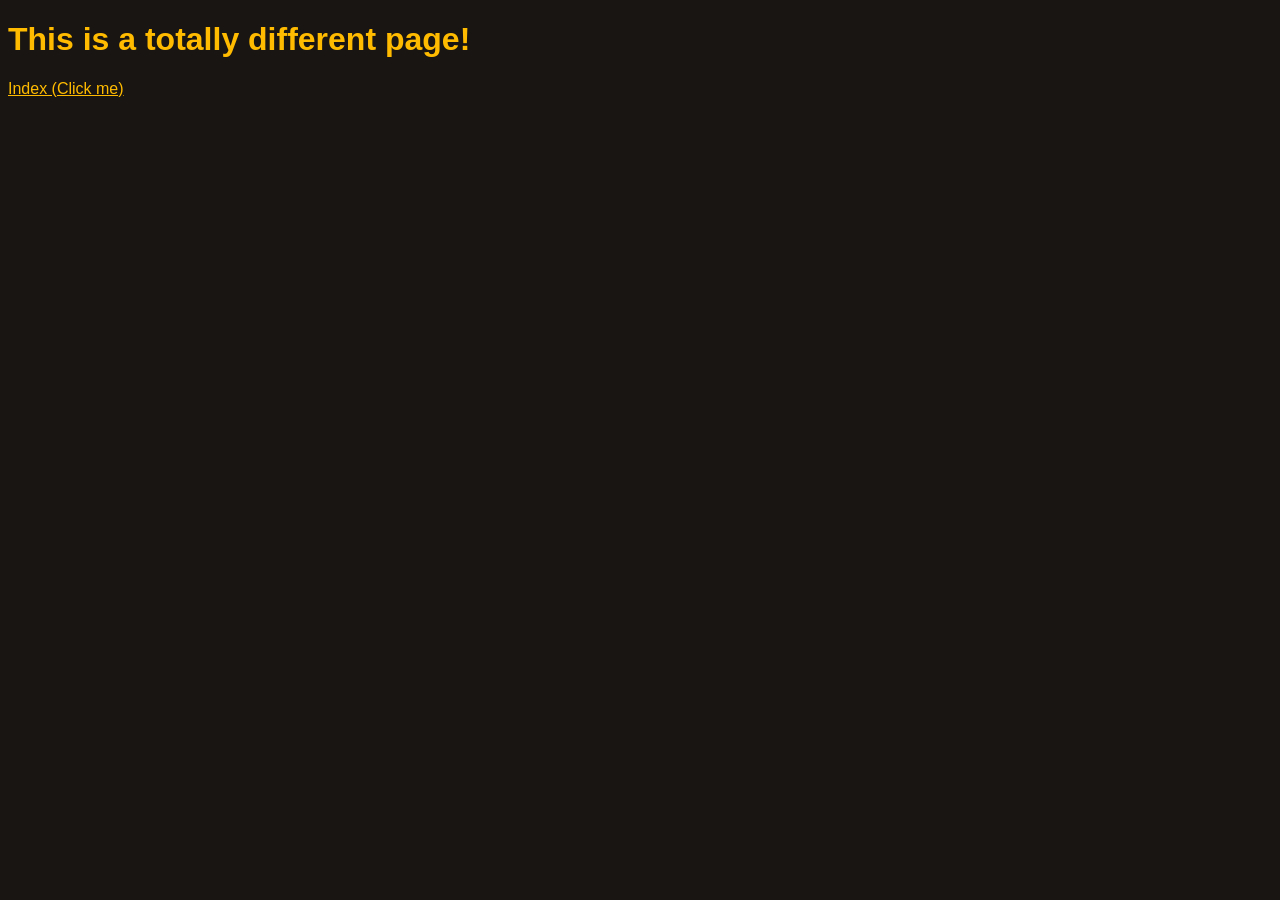
==== resources/static/html/page2.html @ 68125081 "The server can now respond to GET requests with the requested HTML file (no other files are supporte" ====
<!DOCTYPE html>
<html lang="en">
<head>
    <meta charset="UTF-8">
    <style>
        body {
            font-family: sans-serif;
            background: #181512;
            color: #ffbb00;
        }

        a {
            color: #ffbb00;
        }
    </style>
    <title>Page 2</title>
</head>
<body>
    <h1>This is a totally different page!</h1>


    <a href="/index">Index (Click me)</a>
</body>
</html>
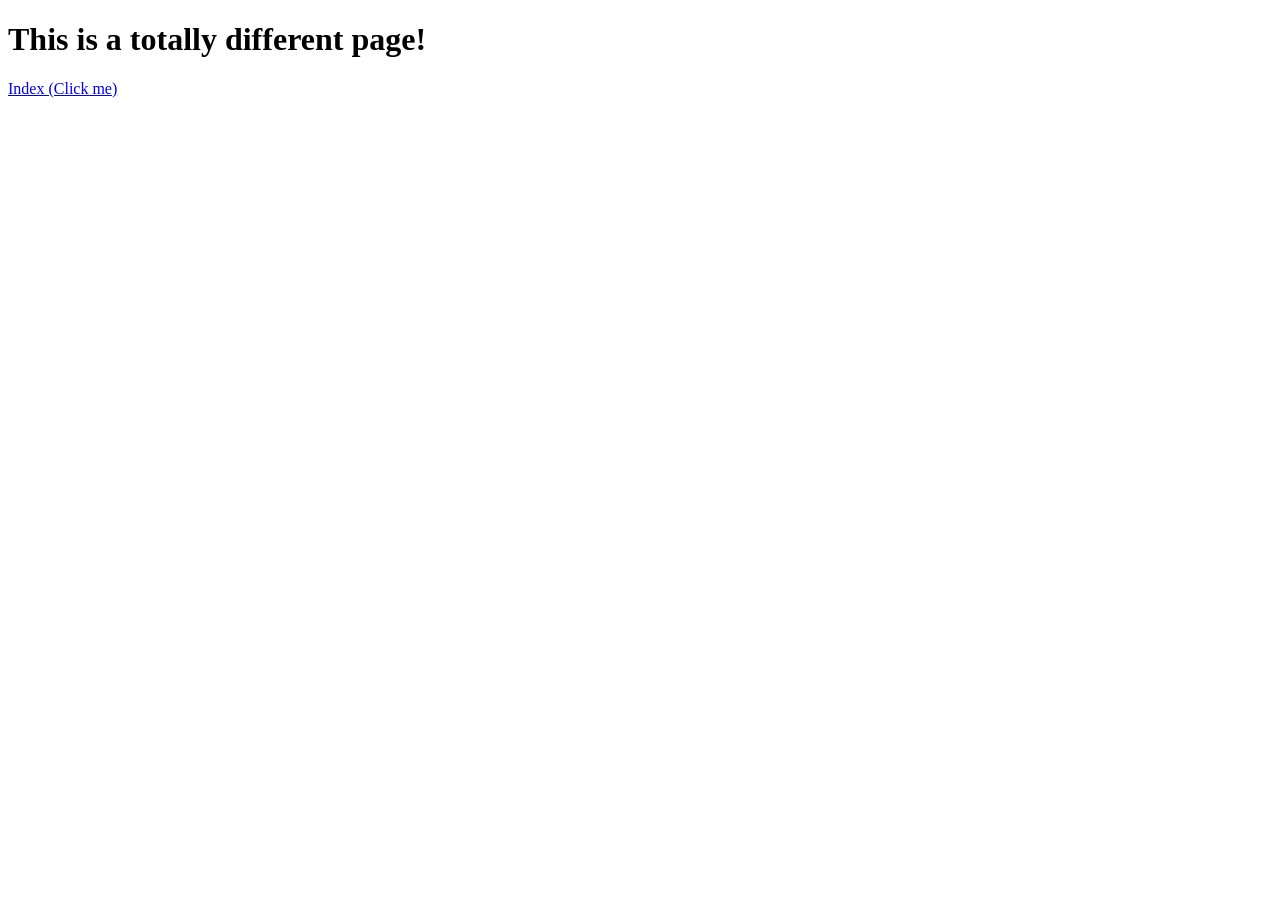
==== commit 017a83d7: "The server can now respond to GET requests with HTML and CSS files" ====
--- a/resources/static/html/page2.html
+++ b/resources/static/html/page2.html
@@ -2,17 +2,7 @@
 <html lang="en">
 <head>
     <meta charset="UTF-8">
-    <style>
-        body {
-            font-family: sans-serif;
-            background: #181512;
-            color: #ffbb00;
-        }
-
-        a {
-            color: #ffbb00;
-        }
-    </style>
+    <link rel="stylesheet" href="style.css">
     <title>Page 2</title>
 </head>
 <body>
